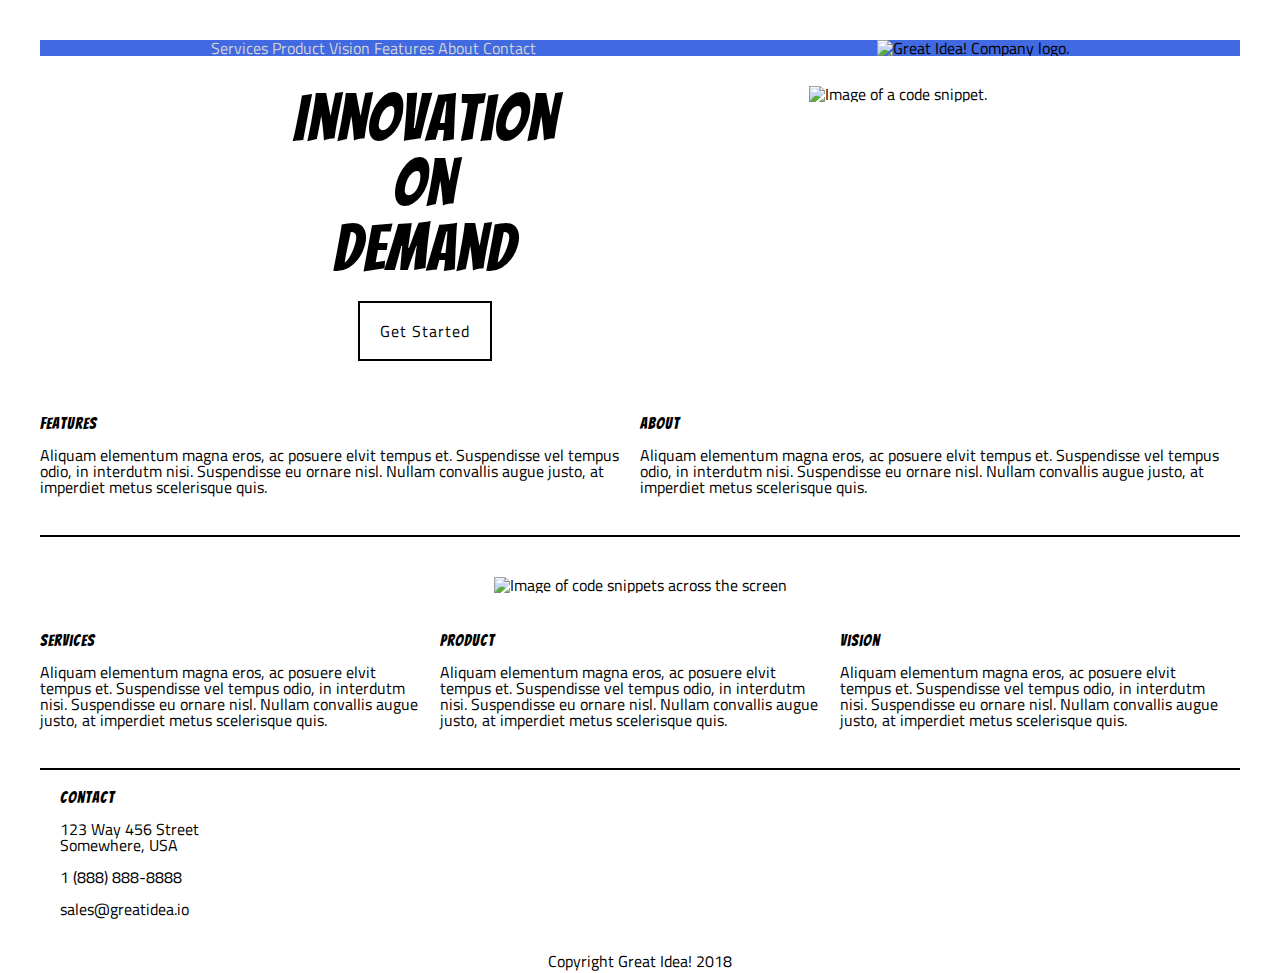
==== index.html @ 9595d0fd "updating res 1 proj" ====
<!doctype html>

<html lang="en">
<head>
  <meta charset="utf-8">
  <title>Great Idea - Responsive I</title>
  <meta name="viewport" content="width=device-width, initial-scale=1.0">
  <link href="https://fonts.googleapis.com/css?family=Bangers|Titillium+Web" rel="stylesheet">
  <link rel="stylesheet" href="css/index.css">

</head>

<body>

        <header>
                <div class="topBar">
                  <nav class="nav">
                      <div>
                    <a href ="#" class="menu">Services</a>
                    <a href ="#" class="menu">Product</a>
                    <a href ="#" class="menu">Vision</a>
                    <a href ="#" class="menu">Features</a>
                    <a href ="#" class="menu">About</a>
                    <a href ="#" class="menu">Contact</a>
                      </div>

                    <div class="navimg"><img class="logo" src="img/logo.png" alt="Great Idea! Company logo.">
                    </div>
                  </nav>                 
                </div>

            </div>
                <section class="topImages">
                  <h1 class="IODImage">
                    <p>Innovation</p>
                    <p>On</p>
                    <p>Demand</p>
                    <div class="startbutton">Get Started</div>
                  </h1>
                  
                  
              
                  <div class ="codeSnip"><img src="img/header-img.png" alt="Image of a code snippet."></div>
                </section>
                </header>
                
          
            <section class="topText">
                <section class="featuresText">
                  <h3>Features
                  </h3>
                  <p>Aliquam elementum magna eros, ac posuere elvit tempus et. Suspendisse vel tempus odio, in interdutm nisi. Suspendisse eu ornare nisl. Nullam convallis augue justo, at imperdiet metus scelerisque quis.</p>
                </section>
          
                <section class="aboutText">
                  <h3>About
                  </h3>
                <p>Aliquam elementum magna eros, ac posuere elvit tempus et. Suspendisse vel tempus odio, in interdutm nisi. Suspendisse eu ornare nisl. Nullam convallis augue justo, at imperdiet metus scelerisque quis.</p>
                </section>
            </section>
          </section>
          
            <section class="midimage">
              <img class="middle-img" src="img/mid-page-accent.jpg" alt="Image of code snippets across the screen">
            </section>
          
          
            <section class="bottomText">
            
              <section class="services">
                <h3>Services
                </h3>
                  <p>Aliquam elementum magna eros, ac posuere elvit tempus et. Suspendisse vel tempus odio, in interdutm nisi. Suspendisse eu ornare nisl. Nullam convallis augue justo, at imperdiet metus scelerisque quis.</p>
              </section>
          
              <section class="product">
                <h3>Product
                </h3>
                  <p>Aliquam elementum magna eros, ac posuere elvit tempus et. Suspendisse vel tempus odio, in interdutm nisi. Suspendisse eu ornare nisl. Nullam convallis augue justo, at imperdiet metus scelerisque quis.</p>
                </section>
          
              <section class="vision">
                <h3>Vision
                </h3>
                  <p>Aliquam elementum magna eros, ac posuere elvit tempus et. Suspendisse vel tempus odio, in interdutm nisi. Suspendisse eu ornare nisl. Nullam convallis augue justo, at imperdiet metus scelerisque quis.</p>
              </section>
            </section>
          
            <contact> 
              <section class="contact">
                <h3>Contact</h3>
              
              123 Way 456 Street
              <br>Somewhere, USA</br>
              <br>1 (888) 888-8888</br>
              <br>sales@greatidea.io</br>
            </section>
            </contact>
          
          
            <footer><p>
              <br>Copyright Great Idea! 2018</p></footer>
            

</body>
</html>
---- css/index.css ----
/* http://meyerweb.com/eric/tools/css/reset/ 
   v2.0 | 20110126
   License: none (public domain)
*/

html, body, div, span, applet, object, iframe,
h1, h2, h3, h4, h5, h6, p, blockquote, pre,
a, abbr, acronym, address, big, cite, code,
del, dfn, em, img, ins, kbd, q, s, samp,
small, strike, strong, sub, sup, tt, var,
b, u, i, center,
dl, dt, dd, ol, ul, li,
fieldset, form, label, legend,
table, caption, tbody, tfoot, thead, tr, th, td,
article, aside, canvas, details, embed, 
figure, figcaption, footer, header, hgroup, 
menu, nav, output, ruby, section, summary,
time, mark, audio, video {
	margin: 0;
	padding: 0;
	border: 0;
	font-size: 100%;
	font: inherit;
	vertical-align: baseline;
}
/* HTML5 display-role reset for older browsers */
article, aside, details, figcaption, figure, 
footer, header, hgroup, menu, nav, section {
	display: block;
}
body {
	line-height: 1;
}
ol, ul {
	list-style: none;
}
blockquote, q {
	quotes: none;
}
blockquote:before, blockquote:after,
q:before, q:after {
	content: '';
	content: none;
}
table {
	border-collapse: collapse;
	border-spacing: 0;
}

/* Set every element's box-sizing to border-box */
* {
    box-sizing: border-box;
}

html, body {
    height: 100%;
    font-family: 'Titillium Web', sans-serif;
}

h1, h2, h3, h4, h5 {
    font-family: 'Bangers', cursive;
    letter-spacing: 1px;
    margin-bottom: 15px;
}

/* Copy and paste your work from yesterday here and start to refactor into flexbox */

body{
	/*this gives me white space around the entire page*/
	padding:40px;
}
.nav{
	/* THIS IS THE STRETCH  */
	background-color: royalblue;
}


.nav{
	display: flex;
	justify-content: space-around;
	align-items: center;
}

.nav a{
	text-decoration: none;
	color: lightgrey;
}


.nav img{
	display: flex;
	justify-content: space-around;
	align-items: center;
}


.topImages{
	margin-top:30px;
	display:flex;
	justify-content: space-evenly;
	padding: 0 0 40px 0;
}

h1.IODImage{
	display: flex;
	flex-direction: column;
	align-items: center;
	justify-content: center;
	font-size: 65px;
}

.startbutton{
	display: flex;	
	border: 2px solid black;
	text-align: center;
	font-size: 16px;
	margin: 20px 0 0 0;
	padding: 20px;
	font-family: 'Titillium Web', sans-serif;

}

.topText{
	display: flex;
	padding: 0 0 40px 0;
	border-bottom: 2px solid black;
}

.midimage {
	display: flex;
	justify-content: center;	
	align-content: center;	
	margin: 40px 0 40px 0;
}

.bottomText{
	display:flex;
	align-content: space-around;
	justify-content: space-around;
	padding: 0 0 40px 0;
	border-bottom: 2px solid black;
}

.bottomText p{
	padding: 0 20px 0 0;
}

.contact{
	margin: 20px;
}

footer{
	display: flex;
	justify-content: center;
}

.topItems{
	display: flex;
	flex-direction: column;
	border-bottom: 2px solid black;
	width: 100%;
	padding:20px 0 20px 0;
}

.topItems h5{
	margin: 20px 0 10px 0;
	font-size: 30px;

}
.allItems{
	border-bottom: 2px solid black;
	padding-bottom: 20px;
	display:flex;
	margin-bottom: 20px;
}

.serviceItemsLeft{
	display: flex;
	flex-direction: column;
}
.serviceItemsRight{
	display: flex;
	flex-direction: column;
}
.serviceItemsRight div{
	border: 2px solid black;
	background-color: lightgrey;
	margin: 10px 0px 10px 10px;
	padding: 10px
}
.serviceItemsLeft div{
	border: 2px solid black;
	background-color: lightgrey;
	margin: 10px 10px 10px 0;
	padding: 10px
}

.allItems .learnbutton{
	border: 1px solid grey;
	border-radius: 5px;
	width: 150px;
	background-color: rgb(236, 236, 236);
	text-align: center;
	margin: 10px;
	font-size: 12px;

}

.bottomItems div{
	display: flex;
	flex-direction: column;
	justify-content: space-evenly;
	margin: 0px 35px 0px 10px;
}

.bottomItems .ul{
	line-height: 170%;
}

.bottomItems{
	display: flex;
	justify-content: center;
	margin: 30px 0px 30px 0px;
}

.bottomItems p{
	padding: 0px 30px 0px 0px;
}
.services-info-img{
	display: flex;
	padding: 10px 50px 0px 0px;
}

.topBarHide{
    display: none;
}



/* THIS IS MEDIA QUIERY */

@media screen and (max-width: 800px){
    .topImages{
        display: flex;
        flex-direction: column;
    }
    .nav {
        display: flex;
        flex-wrap: wrap-reverse;
    }
    .codeSnip{
        display: none;
    }
    .nav a{
        padding: 10px; 
        /* display: none */
    }
    .middle-img{
        width: 100%;
    }
    .topBarHide{
        display: block;
    }
    

}



@media screen and (max-width:500px){
    body{
        padding: 0;
    }
    .topBar .nav{
        display: flex;
        flex-direction:column-reverse;
        
    }    

    .nav{
        display: flex;
        flex-direction: column-reverse;
        
        /* flex-wrap: wrap-reverse; */
    }

    nav a{
        display: flex;
        /* flex-direction: column-reverse; */
        justify-content: center;
    }
    
    a, .navimg{
        display: flex;
        justify-content: center;
        padding:5px;
        border-bottom: 1px solid grey;
        width: 500px;
    }
    p, h3{
        margin: 5px;
    }
    .topText, .bottomText{
        display: flex;
        flex-direction: column;
        border:none;
        padding: 0px;
    }
    .topImages{
        border-bottom: 2px solid black;
    }
    .featuresText, .aboutText, .services, .product, .vision{
        padding:20px;
    }
    .contact{
        border-top:2px solid black;
        padding-top: 20px;
    }
}
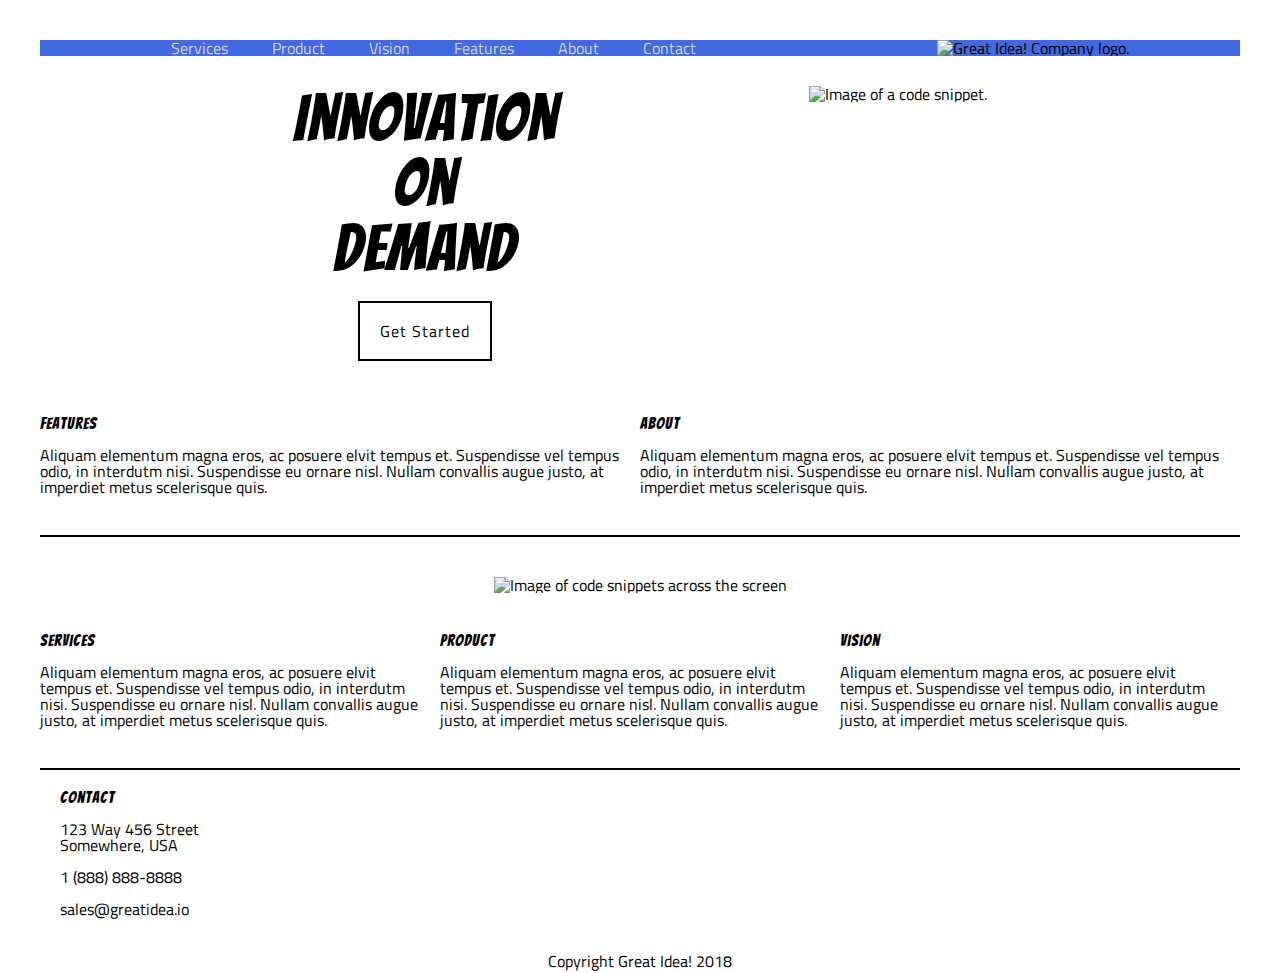
==== commit 8c2bb527: "updating link path for css" ====
--- a/index.html
+++ b/index.html
@@ -6,7 +6,7 @@
   <title>Great Idea - Responsive I</title>
   <meta name="viewport" content="width=device-width, initial-scale=1.0">
   <link href="https://fonts.googleapis.com/css?family=Bangers|Titillium+Web" rel="stylesheet">
-  <link rel="stylesheet" href="css/index.css">
+  <link rel="stylesheet" href="index.css">
 
 </head>
 
@@ -16,7 +16,7 @@
                 <div class="topBar">
                   <nav class="nav">
                       <div>
-                    <a href ="#" class="menu">Services</a>
+                    <a href ="services.html" class="menu">Services</a>
                     <a href ="#" class="menu">Product</a>
                     <a href ="#" class="menu">Vision</a>
                     <a href ="#" class="menu">Features</a>
@@ -103,4 +103,4 @@
             
 
 </body>
-</html>+</html>
--- a/index.css
+++ b/index.css
@@ -0,0 +1,344 @@
+/* http://meyerweb.com/eric/tools/css/reset/ 
+   v2.0 | 20110126
+   License: none (public domain)
+*/
+
+html, body, div, span, applet, object, iframe,
+h1, h2, h3, h4, h5, h6, p, blockquote, pre,
+a, abbr, acronym, address, big, cite, code,
+del, dfn, em, img, ins, kbd, q, s, samp,
+small, strike, strong, sub, sup, tt, var,
+b, u, i, center,
+dl, dt, dd, ol, ul, li,
+fieldset, form, label, legend,
+table, caption, tbody, tfoot, thead, tr, th, td,
+article, aside, canvas, details, embed, 
+figure, figcaption, footer, header, hgroup, 
+menu, nav, output, ruby, section, summary,
+time, mark, audio, video {
+	margin: 0;
+	padding: 0;
+	border: 0;
+	font-size: 100%;
+	font: inherit;
+	vertical-align: baseline;
+}
+/* HTML5 display-role reset for older browsers */
+article, aside, details, figcaption, figure, 
+footer, header, hgroup, menu, nav, section {
+	display: block;
+}
+body {
+	line-height: 1;
+}
+ol, ul {
+	list-style: none;
+}
+blockquote, q {
+	quotes: none;
+}
+blockquote:before, blockquote:after,
+q:before, q:after {
+	content: '';
+	content: none;
+}
+table {
+	border-collapse: collapse;
+	border-spacing: 0;
+}
+
+/* Set every element's box-sizing to border-box */
+* {
+    box-sizing: border-box;
+}
+
+html, body {
+    height: 100%;
+    font-family: 'Titillium Web', sans-serif;
+}
+
+h1, h2, h3, h4, h5 {
+    font-family: 'Bangers', cursive;
+    letter-spacing: 1px;
+    margin-bottom: 15px;
+}
+
+/* Copy and paste your work from yesterday here and start to refactor into flexbox */
+
+body{
+	/*this gives me white space around the entire page*/
+	padding:40px;
+}
+.nav{
+	/* THIS IS THE STRETCH  */
+	background-color: royalblue;
+}
+
+
+.nav{
+	display: flex;
+	justify-content: space-around;
+    align-items: center;
+}
+
+.nav a{
+	text-decoration: none;
+    color: lightgrey;
+    padding: 20px;
+}
+
+
+.nav img{
+	display: flex;
+	justify-content: space-around;
+	align-items: center;
+}
+
+
+.topImages{
+	margin-top:30px;
+	display:flex;
+	justify-content: space-evenly;
+	padding: 0 0 40px 0;
+}
+
+h1.IODImage{
+	display: flex;
+	flex-direction: column;
+	align-items: center;
+	justify-content: center;
+	font-size: 65px;
+}
+
+.startbutton{
+	display: flex;	
+	border: 2px solid black;
+	text-align: center;
+	font-size: 16px;
+	margin: 20px 0 0 0;
+	padding: 20px;
+	font-family: 'Titillium Web', sans-serif;
+
+}
+
+.topText{
+	display: flex;
+	padding: 0 0 40px 0;
+	border-bottom: 2px solid black;
+}
+
+.midimage {
+	display: flex;
+	justify-content: center;	
+	align-content: center;	
+	margin: 40px 0 40px 0;
+}
+
+.bottomText{
+	display:flex;
+	align-content: space-around;
+	justify-content: space-around;
+	padding: 0 0 40px 0;
+	border-bottom: 2px solid black;
+}
+
+.bottomText p{
+	padding: 0 20px 0 0;
+}
+
+.contact{
+	margin: 20px;
+}
+
+footer{
+	display: flex;
+	justify-content: center;
+}
+
+.topItems{
+	display: flex;
+	flex-direction: column;
+	border-bottom: 2px solid black;
+	width: 100%;
+	padding:20px 0 20px 0;
+}
+
+.topItems h5{
+	margin: 20px 0 10px 0;
+	font-size: 30px;
+
+}
+.allItems{
+	border-bottom: 2px solid black;
+	padding-bottom: 20px;
+	display:flex;
+	margin-bottom: 20px;
+}
+
+.serviceItemsLeft{
+	display: flex;
+	flex-direction: column;
+}
+.serviceItemsRight{
+	display: flex;
+	flex-direction: column;
+}
+.serviceItemsRight div{
+	border: 2px solid black;
+	background-color: lightgrey;
+	margin: 10px 0px 10px 10px;
+	padding: 10px
+}
+.serviceItemsLeft div{
+	border: 2px solid black;
+	background-color: lightgrey;
+	margin: 10px 10px 10px 0;
+	padding: 10px
+}
+
+.allItems .learnbutton{
+	border: 1px solid grey;
+	border-radius: 5px;
+	width: 150px;
+	background-color: rgb(236, 236, 236);
+	text-align: center;
+	margin: 10px;
+	font-size: 12px;
+
+}
+
+.bottomItems div{
+	display: flex;
+	flex-direction: column;
+	justify-content: space-evenly;
+	margin: 0px 35px 0px 10px;
+}
+
+.bottomItems .ul{
+	line-height: 170%;
+}
+
+.bottomItems{
+	display: flex;
+	justify-content: center;
+	margin: 30px 0px 30px 0px;
+}
+
+.bottomItems p{
+	padding: 0px 30px 0px 0px;
+}
+.services-info-img{
+	display: flex;
+	padding: 10px 50px 0px 0px;
+}
+
+.topBarHide{
+    display: none;
+}
+
+
+
+/* THIS IS MEDIA QUIERY */
+
+@media screen and (max-width: 800px){
+    .topImages{
+        display: flex;
+        flex-direction: column;
+    }
+    .nav {
+        display: flex;
+        flex-wrap: wrap-reverse;
+    }
+    .codeSnip{
+        display: none;
+    }
+    .nav a{
+        padding: 10px; 
+    }
+    .middle-img{
+        width: 100%;
+    }
+    .topBarHide{
+        display: block;
+    }
+    .services-info-img{
+        display: none;
+    }
+    .services-header-img{
+        width:100%;
+    }
+    
+
+}
+
+
+
+@media screen and (max-width:500px){
+    body{
+        padding: 0;
+    }
+    .topBar .nav{
+        display: flex;
+        flex-direction:column-reverse;
+        
+    }    
+
+    .nav{
+        display: flex;
+        flex-direction: column-reverse;
+        
+        /* flex-wrap: wrap-reverse; */
+    }
+
+    nav a{
+        display: flex;
+        /* flex-direction: column-reverse; */
+        justify-content: center;
+    }
+    
+    a, .navimg{
+        display: flex;
+        justify-content: center;
+        padding:5px;
+        border-bottom: 1px solid grey;
+        width: 500px;
+    }
+    p, h3{
+        margin: 5px;
+    }
+    .topText, .bottomText{
+        display: flex;
+        flex-direction: column;
+        border:none;
+        padding: 0px;
+    }
+    .topImages{
+        border-bottom: 2px solid black;
+    }
+    .featuresText, .aboutText, .services, .product, .vision{
+        padding:20px;
+    }
+    .contact{
+        border-top:2px solid black;
+        padding-top: 20px;
+    }
+    .services-info-img, .services-header-img{
+        display: none;
+    }
+    .allItems, .serviceItemsLeft div, .serviceItemsRight div, .learnbutton{
+        display: flex;
+        flex-direction: column;
+        margin:10px;
+        padding: 10px;
+    }
+    h5, .bottomItemsDiv h3{
+        text-align: center;
+        background-color: lightgrey;
+        border: 1px solid black;
+        padding: 20px;
+        margin: 20px, 0px, 10px;
+        font-size: 150%
+    }
+}
+    
+
